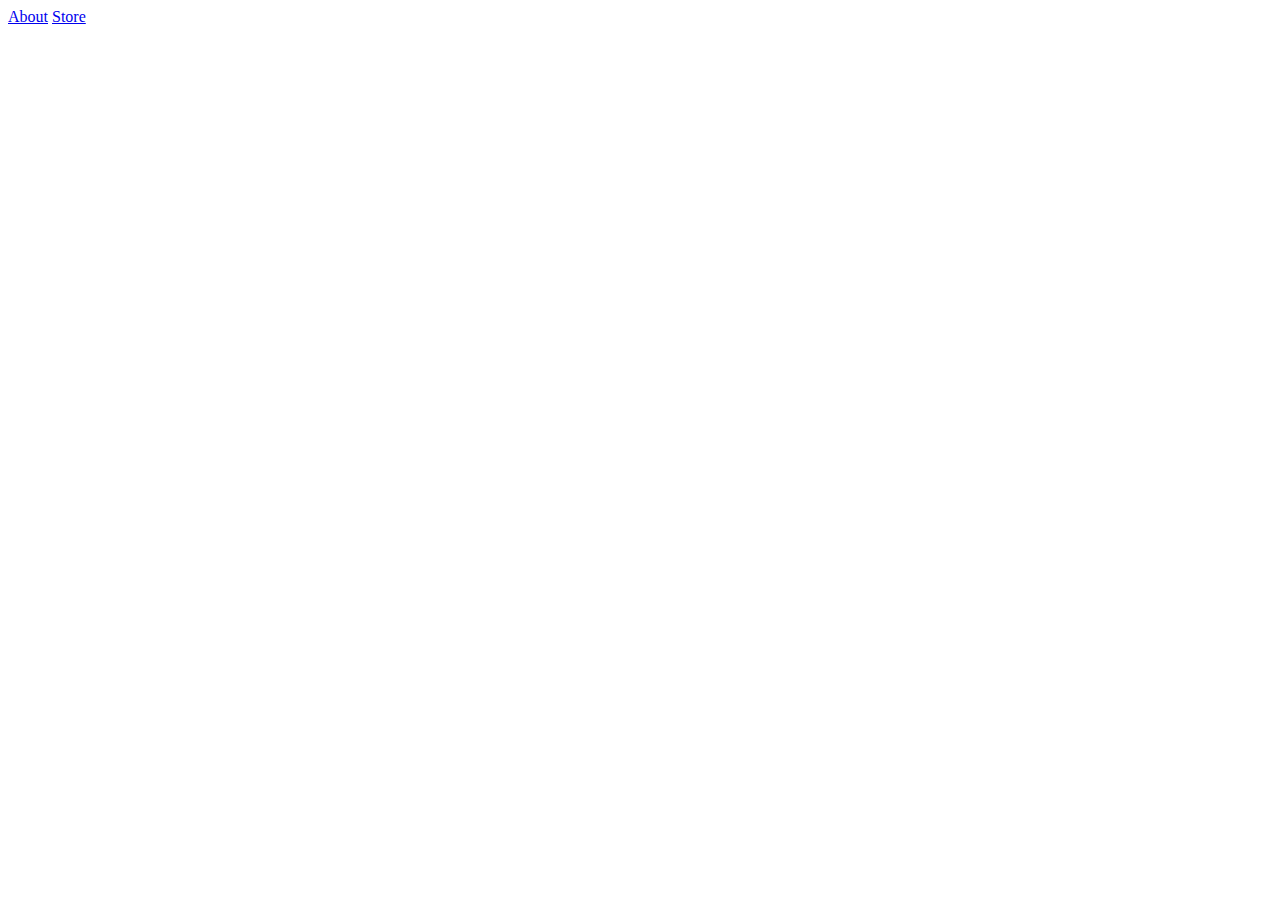
==== google_homepage.html @ fc5695a7 "Created html file git status" ====
<html>
<head>
<meta charset = "UTF-8">
<title>
    Google
</title>
</head>
<body>
<div>
    <div>
        <a href = "_blank"> About</a>
        <a href = "_blank"> Store</a>
    </div>
    <div>

    </div>
    <div>

    </div>
    <div>

    </div>
    <div>

    </div>
</div>
</body>
</html>
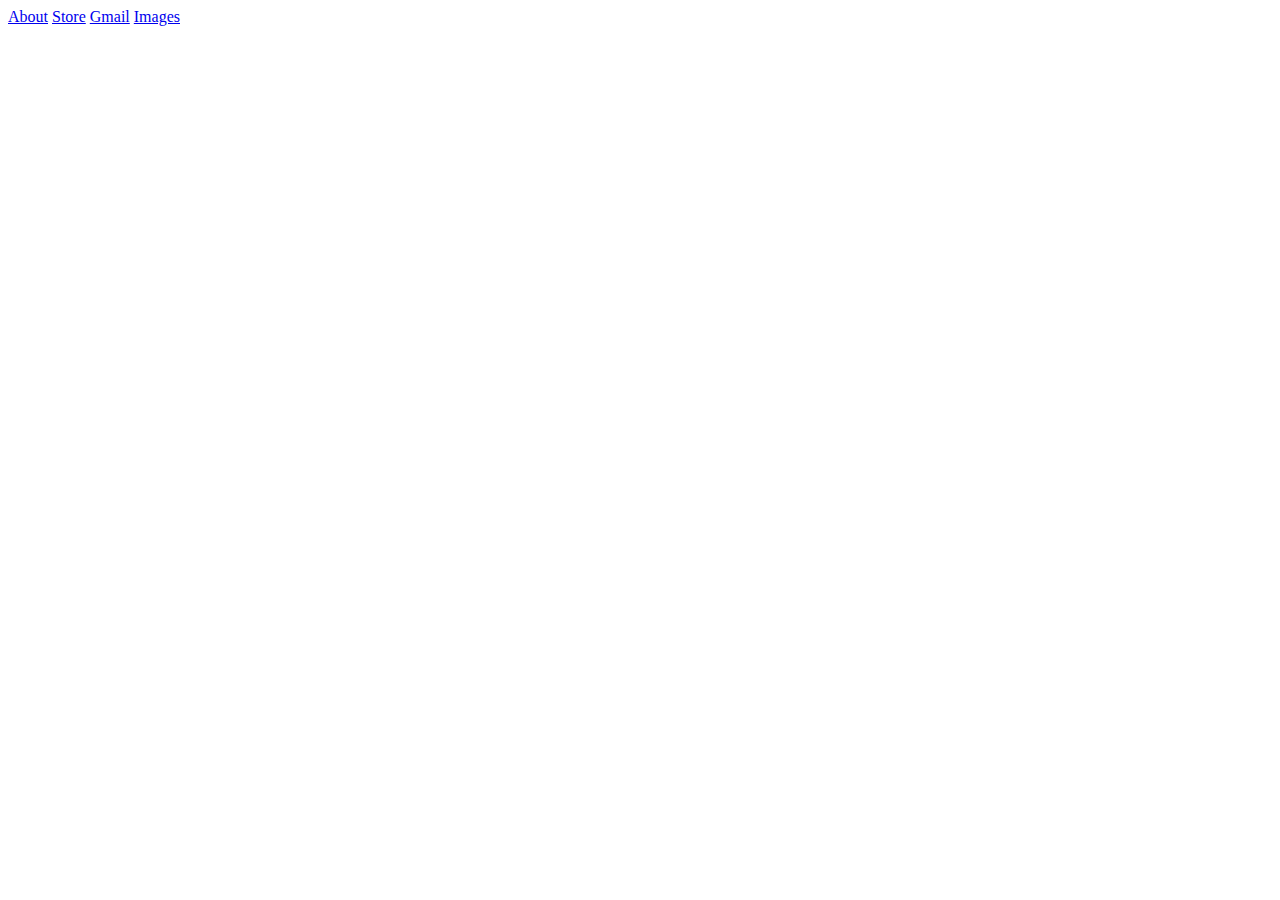
==== commit 88422047: "Added nav bar to homepage" ====
--- a/google_homepage.html
+++ b/google_homepage.html
@@ -7,20 +7,21 @@
 </head>
 <body>
 <div>
-    <div>
+    <div id= "nav_bar">
         <a href = "_blank"> About</a>
         <a href = "_blank"> Store</a>
-    </div>
-    <div>
+        <a href ="_blank">Gmail</a>
+        <a href ="_blank">Images</a>
+    <div id="Google_image">
 
     </div>
-    <div>
+    <div id="googleHome">
 
     </div>
-    <div>
+    <div id="blank_space">
 
     </div>
-    <div>
+    <div id="bottom_nav">
 
     </div>
 </div>
